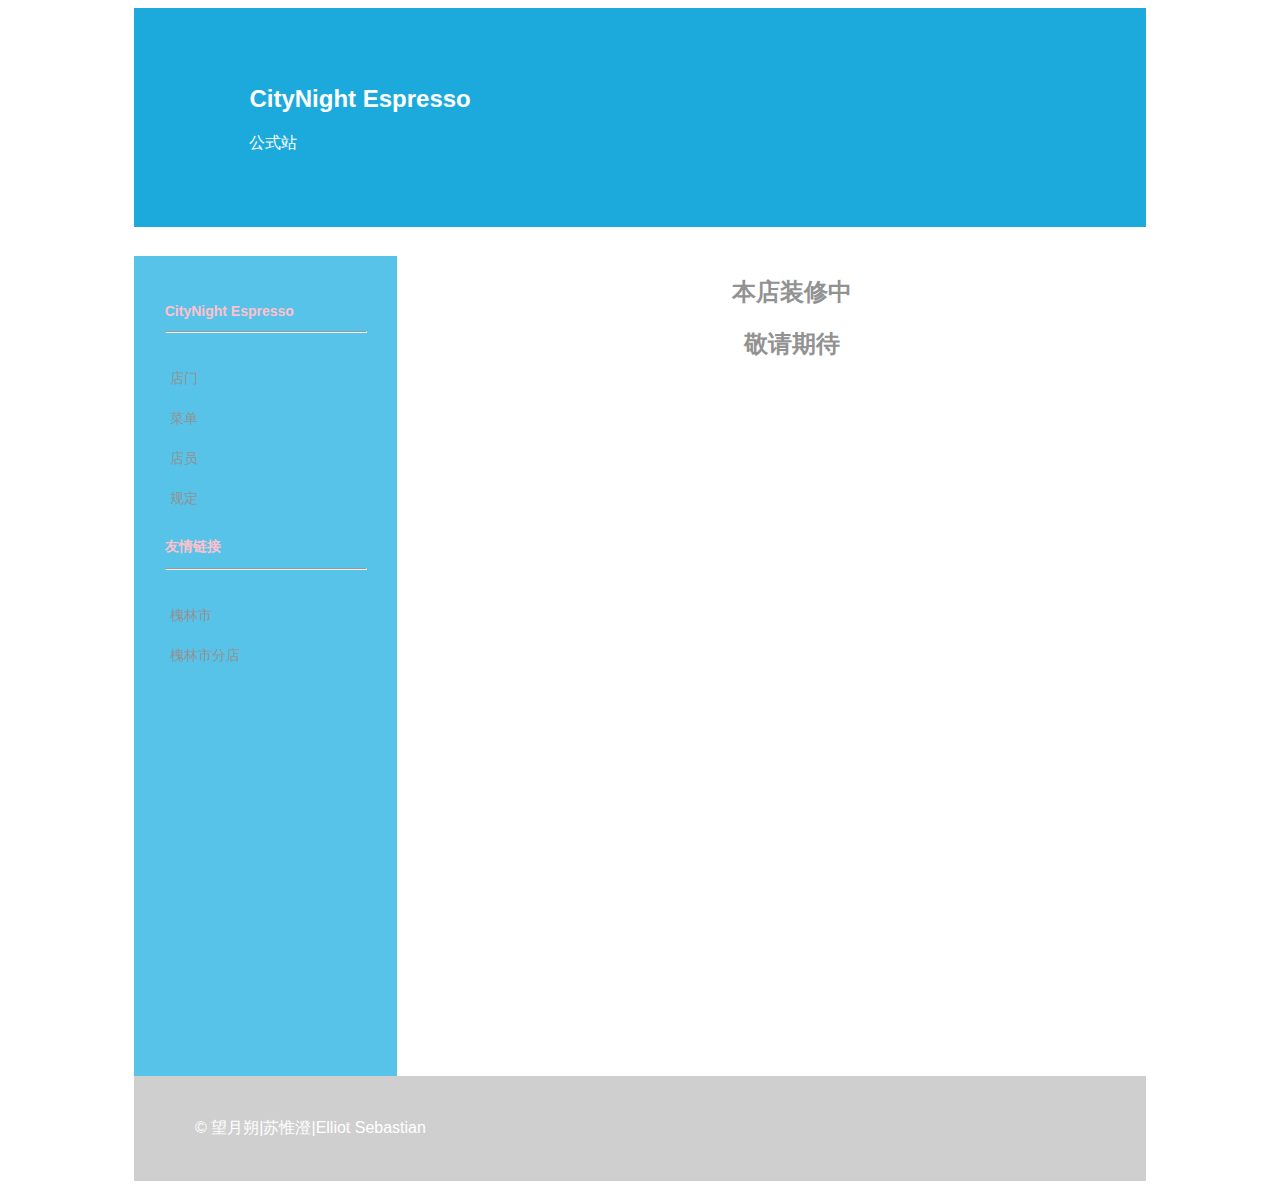
==== menu.html @ 575d7a86 "Add files via upload" ====
<!doctype html>
<html>
<head>
<meta charset="utf-8">
<title>eCommerce template By Adobe Dreamweaver</title>
<meta name="viewport" content="width=device-width, initial-scale=1">
<link href="./eCommerceAssets/styles/eCommerceStyle.css" rel="stylesheet" type="text/css">
<!--The following script tag downloads a font from the Adobe Edge Web Fonts server for use within the web page. We recommend that you do not modify it.-->
</head>

<body>
<div id="mainWrapper">
  <section id="offer"> 
    <!-- The offer section displays a banner text for promotions -->
    <h2>CityNight Espresso</h2>
    <p>公式站</p>
  </section>
  <div id="content">
    <section class="sidebar"> 
      <!-- This adds a sidebar with 1 searchbox,2 menusets, each with 4 links -->
      <div id="menubar">
        <nav class="menu">
          <h2><!-- Title for menuset 1 -->CityNight Espresso</h2>
          <hr>
          <ul>
            <!-- List of links under menuset 1 -->
            <li><a href="./index.html" title="Link">店门</a></li>
            <li><a href="./menu.html" title="Link">菜单</a></li>
            <li><a href="./staff.html" title="Link">店员</a></li>
			<li><a href="./rules.html" title="Link">规定</a></li>
          </ul>
        </nav>
        <nav class="menu">
          <h2>友情链接</h2>
          <!-- Title for menuset 2 -->
          <hr>
          <ul>
            <!--List of links under menuset 2 -->
            <li><a href="https://hinoechan.wixsite.com/kairincity" title="Link">槐林市</a></li>
            <li><a href="https://hinoechan.wixsite.com/kairincity" title="Link">槐林市分店</a></li>
          </ul>
        </nav>
      </div>
    </section>
    <section class="mainContent">
      <div class="productRow"><!-- Each product row contains info of 3 elements -->
        <h2>本店装修中</h2>
		<h2>敬请期待</h2>
      </div>
    </section>
  </div>
  <footer> 
    <!-- This is the footer with default 3 divs -->
    <div>
      <p> © 望月朔|苏惟澄|Elliot Sebastian</p>
    </div>
  </footer>
</div>
</body>
</html>
---- eCommerceAssets/styles/eCommerceStyle.css ----
@charset "utf-8";
/* Global Styles */
a:hover {
	color: rgba(255,255,255,1.00);
}
/*header*/
header {
	font-family: 'Montserrat', sans-serif;
	color: rgba(146,146,146,1.00);
	font-size: 16px;
	font-style: normal;
	font-weight: 400;
}
/* Logo placeholder*/
#logo {
	float: left;
	padding-top: 10px;
	padding-bottom: 10px;
	width: 139px;
	text-align: center;
	color: rgba(255,255,255,1.00);
	background-color: rgba(190,190,190,1.00);
}
/* div for Links in header */
#headerLinks {
	float: left;
	width: calc( 100% - 139px );
	text-align: right;
	padding-top: 10px;
	padding-bottom: 10px;
	background-color: rgba(255,255,255,1.00);
}
/* Links in header */
#headerLinks a {
	text-decoration: none;
	color: rgba(146,146,146,1.00);
	padding-left: 66px;
	font-size: 14px;
}
/* Offer text banner*/
#offer {
    font-family: 'Montserrat', sans-serif;
    clear: both;
    background-color: rgba(28,170,221,1.00);
    color: rgba(255,255,255,1.00);
    padding-left: 115px;
    padding-top: 57px;
    padding-bottom: 57px;
}
/* Main content of the site */
#content {
	clear: both;
	overflow: auto;
	padding-top: 29px;
}
/* Sidebar */
#content .sidebar {
    font-family: 'Montserrat', sans-serif;
    color: #FFC1CC;
    float: left;
    width: 20%;
    padding-left: 3%;
    padding-right: 3%;
    text-align: center;
    background-color: rgba(88,195,233,1.00);
    padding-top: 36px;
    height: 784px;
}
/* main content of the site */
#content .mainContent {
	float: left;
	width: 70%;
	text-align: center;
	padding-left: 4%;
}
/*menubar's properties for menus in sidebar */
#content .sidebar #menubar {
    text-align: left;
    color: #FFC1CC;
    position: relative;
    left: 0%;
}
/* Search field in sidebar */
#content .sidebar #search {
	width: 100%;
	border-radius: 0px;
	height: 42px;
	text-align: center;
	color: rgba(208,207,207,1.00);
	font-size: 14px;
	;
	margin-bottom: 21px;
}
/* Whole page content */
#mainWrapper {
	width: 80%;
	padding-left: 10%;
}
/*menu elements */
.menu ul li {
	list-style-type: none;
	font-size: x-large;
	position: relative;
	left: -35px;
	padding-top: 12px;
}
/* Product rows for catalog */
#content .mainContent .productRow {
	overflow: auto;
	color: rgba(146,146,146,1.00);
}
/* Each product Information in the catalog */
.mainContent .productRow .productInfo {
	float: left;
	padding-left: 5%;
	padding-right: 5%;
	width: 22%;
}
/* Prices of a products in catalog */
.productRow .productInfo .price {
	font-family: 'Montserrat', sans-serif;
	color: rgba(146,146,146,1.00);
	font-size: 22px;
	position: relative;
	top: -20px;
}
/* Content holder for products in catalog*/
.productRow .productInfo .productContent {
	position: relative;
	top: -37px;
	font-size: 14px;
	font-family: source-sans-pro, sans-serif;
	font-style: normal;
	font-weight: 200;
	color: rgba(146,146,146,1.00);
	white-space: pre-wrap;
}
/* Buy button for products in catalog */
.productRow .productInfo .buyButton {
	position: relative;
	top: -48px;
	width: 84%;
	background-color: rgba(208,207,207,1.00);
	height: 35px;
	color: rgba(255,255,255,1.00);
	border-style: none;
	font-size: 14px;
	text-transform: uppercase;
	margin-top: 8px;
}
/* footer */
#mainWrapper footer {
	clear: both;
	overflow: auto;
	background-color: rgba(208,207,207,1.00);
	font-family: source-sans-pro, sans-serif;
	font-style: normal;
	font-weight: 200;
	line-height: 1.8;
	padding-top: 22px;
	padding-left: 22px;
	text-align: center;
	padding-bottom: 22px;
	padding-right: 22px;
}
/*Each footer content */
#mainWrapper footer div {
	width: 27%;
	float: left;
	padding-left: 4%;
	padding-right: 2%;
	color: rgba(255,255,255,1.00);
	text-align: justify;
}
/* Links in footer */
footer div a {
	color: rgba(146,146,146,1.00);
	display: block;
	text-decoration: none;
	text-align: center;
}
/* Product's images in catalog */
.productInfo div img {
	width: 100%;
}
/*Links in sidebar */
.sidebar #menubar .menu ul li a {
	color: rgba(146,146,146,1.00);
	text-decoration: none;
}
.sidebar #menubar .menu ul li a:hover {
    color: #FFC1CC;
    text-decoration: overline;
}
/* Menu headings in sidebar */
#menubar .menu h2 {
	font-size: 14px;
}
/*Links under menus in sidebar */
#menubar .menu ul li a {
	font-size: 14px;
}
/* Menus in sidebar */
.sidebar #menubar .menu {
	margin-bottom: 29px;
}
/* Container for links in footer */
footer .footerlinks {
	margin-top: -15px;
}

/* Media query for tablets */
@media screen and (max-width:700px) {
/* search field in sidebar */
#content .sidebar #search {
	display: none;
}
/* sidebar */
#content .sidebar {
	float: none;
	width: 100%;
	height: auto;
	overflow: auto;
	padding-left: 12%;
	padding-top: 0px;
}
/* horizontal separators in sidebar */
#content .sidebar hr {
	display: none;
}
/*The sidebar and maincontent of page */
#content {
	position: relative;
	top: -22px;
	width: 100%;
	overflow: hidden;
}
/*menu headings in sidebar */
#menubar .menu h2 {
	display: inline;
	font-size: medium;
	padding-right: 6%;
}
/* Unordered List of links */
#menubar .menu ul {
	display: inline;
}
/*list elements */
#menubar .menu ul li {
	display: inline;
	font-size: medium;
	padding-left: 0%;
	padding-right: 3%;
}
/*The link to be hidden in tablet view */
.sidebar #menubar .menu ul .notimp {
	display: none;
}
/* menus in sidebar */
.sidebar #menubar .menu {
	width: 100%;
	text-align: center;
	position: relative;
	top: 16px;
}
/*menubar in sidebar */
#content .sidebar #menubar {
	position: relative;
	left: -7%;
	overflow: hidden;
	width: 95%;
	padding-top: 0px;
}
/* offer banners content */
#mainWrapper #offer p {
	font-size: small;
}
/* main content region of page */
#mainWrapper #content .mainContent {
	overflow: hidden;
	width: 95%;
	margin-top: 40px;
}
/* Prices of products in catalog view */
.productRow .productInfo .price {
	font-size: 19px;
}
/* Content holders in catalog view */
.productRow .productInfo .productContent {
	font-size: 16px;
}
/* Buy buttons in catalog view */
.productRow .productInfo .buyButton {
	font-size: 15px;
}
/* Container for links in footer */
#mainWrapper footer .footerlinks {
	float: none;
	width: 100%;
	position: relative;
	top: 17px;
	clear: both;
	text-align: center;
	left: 0%;
	padding-bottom: 19px;
}
/* Container for each footer divisions */
#mainWrapper footer div {
	width: 44%;
	text-align: justify;
	font-size: 15px;
}
/* Links in footer */
.footerlinks p a {
	padding-top: 0px;
	padding-bottom: 0px;
	display: inline;
	padding-right: 35px;
}
/* Footer region */
#mainWrapper footer {
	padding-left: 16px;
	overflow: hidden;
}
/* Links in header */
header #headerLinks a {
	padding-left: 0px;
	padding-right: 30px;
}
/* Offer- Text banner */
#mainWrapper #offer {
	padding-left: 22%;
}
/* Paragraphs in footer */
footer .footerlinks p {
	display: inline;
}
}

/*media query for small screen devices */
@media screen and (max-width:480px) {
/*Container for links in header */
#mainWrapper header #headerLinks {
	width: 100%;
	text-align: center;
	background-color: rgba(190,190,190,1.00);
	padding-bottom: 21px;
}
/* Logo placeholder*/
#mainWrapper header #logo {
	width: 100%;
	text-align: center;
}
/* Links in header */
header #headerLinks a {
	text-align: center;
	padding-right: 15px;
	padding-left: 0px;
}
/*Offer - Text Banner */
#mainWrapper #offer {
	padding-left: 0px;
	text-align: center;
}
/* Menubar in sidebar */
#content .sidebar #menubar {
	position: relative;
	left: -8%;
	text-align: center;
}
/*Menu headings in sidebar */
#menubar .menu h2 {
	width: 100%;
	display: block;
}
/* Each product in catalog view */
.mainContent .productRow .productInfo {
	width: 100%;
	display: block;
	padding-left: 0px;
	padding-right: 0px;
	position: relative;
	left: -2%;
}
#mainWrapper footer div {
	width: 100%;
	margin-left: -16px;
	text-align: justify;
	padding-bottom: 16px;
	overflow: auto;
}
/* Unordered list for menu elements */
.menu ul {
	position: relative;
	padding-left: 24%;
}
/* Container for links in footer */
#mainWrapper footer .footerlinks {
	padding-left: 8%;
}
/* Main content which excludes the sidebar */
#mainwrapper #content .mainContent {
	margin-top: -81px;
	text-align: center;
	width: 100%;
	padding-left: 0px;
}
}
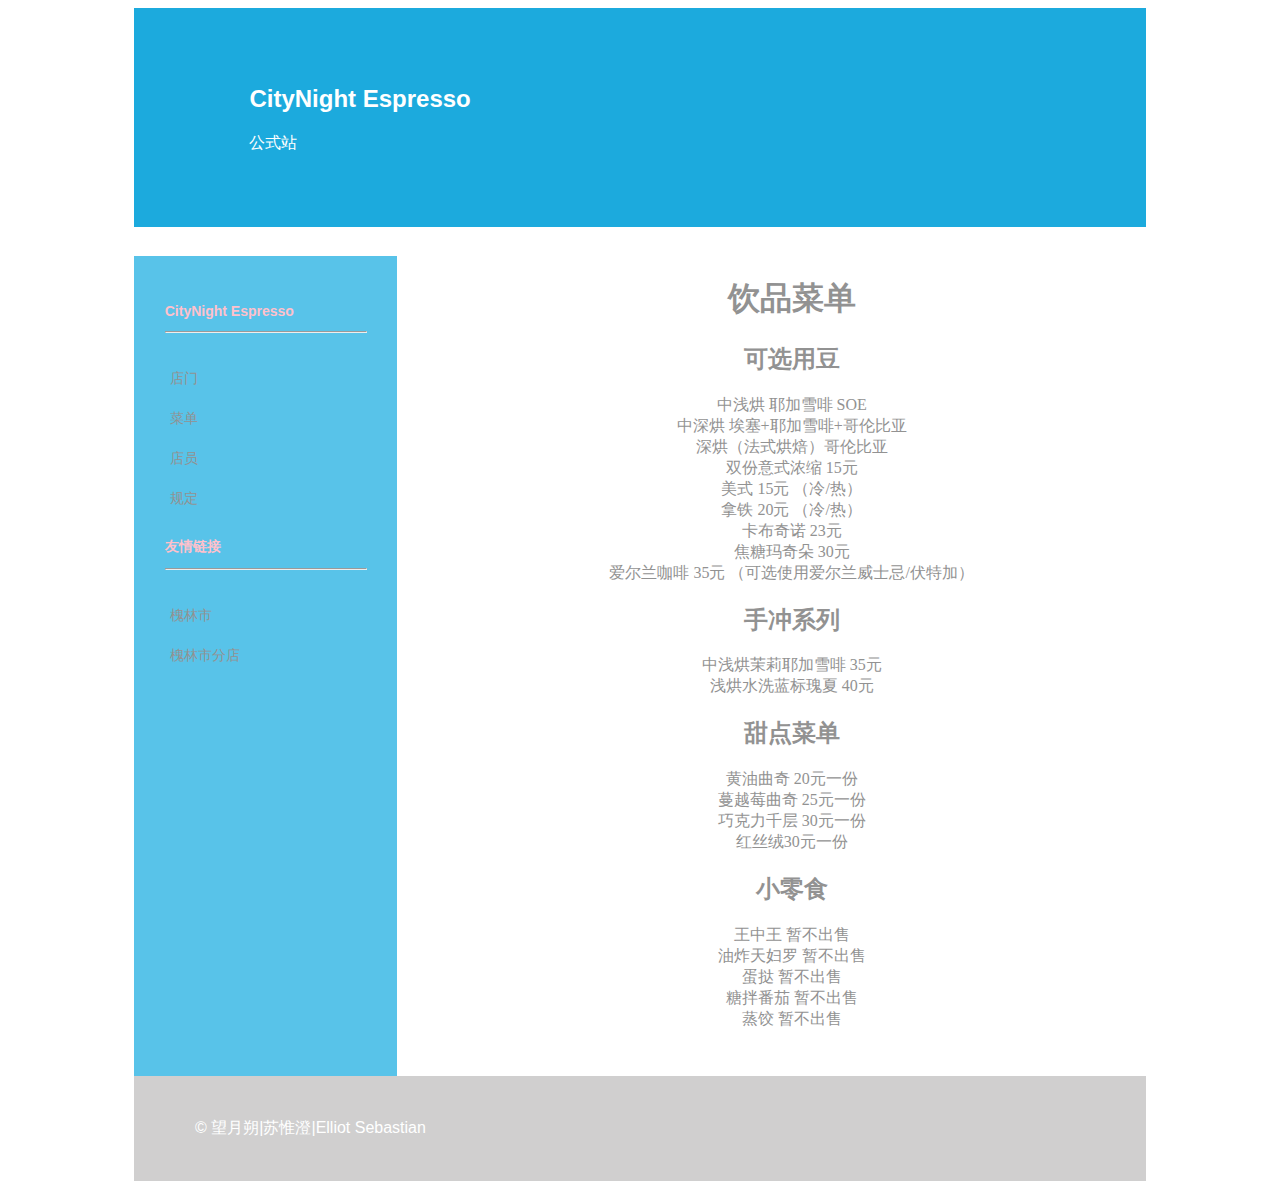
==== commit 934b3d26: "Update menu.html" ====
--- a/menu.html
+++ b/menu.html
@@ -2,7 +2,7 @@
 <html>
 <head>
 <meta charset="utf-8">
-<title>eCommerce template By Adobe Dreamweaver</title>
+<title>CityNight Espresso Cafe</title>
 <meta name="viewport" content="width=device-width, initial-scale=1">
 <link href="./eCommerceAssets/styles/eCommerceStyle.css" rel="stylesheet" type="text/css">
 <!--The following script tag downloads a font from the Adobe Edge Web Fonts server for use within the web page. We recommend that you do not modify it.-->
@@ -44,8 +44,36 @@
     </section>
     <section class="mainContent">
       <div class="productRow"><!-- Each product row contains info of 3 elements -->
-        <h2>本店装修中</h2>
-		<h2>敬请期待</h2>
+        <h1>饮品菜单</h1>
+	      <h2>可选用豆</h2>
+中浅烘 耶加雪啡 SOE<br />
+中深烘 埃塞+耶加雪啡+哥伦比亚<br />
+深烘（法式烘焙）哥伦比亚<br />
+
+双份意式浓缩 15元<br />
+美式 15元 （冷/热）<br />
+拿铁 20元 （冷/热）<br />
+卡布奇诺 23元<br />
+焦糖玛奇朵 30元<br />
+爱尔兰咖啡 35元 （可选使用爱尔兰威士忌/伏特加）<br />
+
+	      <h2>手冲系列</h2>
+中浅烘茉莉耶加雪啡 35元<br />
+浅烘水洗蓝标瑰夏 40元<br />
+
+<h2>甜点菜单</h2>
+黄油曲奇 20元一份<br />
+蔓越莓曲奇 25元一份<br />
+巧克力千层 30元一份<br />
+红丝绒30元一份<br />
+
+<h2>小零食</h2>
+王中王 暂不出售<br />
+油炸天妇罗 暂不出售<br />
+蛋挞 暂不出售<br />
+糖拌番茄 暂不出售<br />
+蒸饺 暂不出售<br />
+	      
       </div>
     </section>
   </div>
